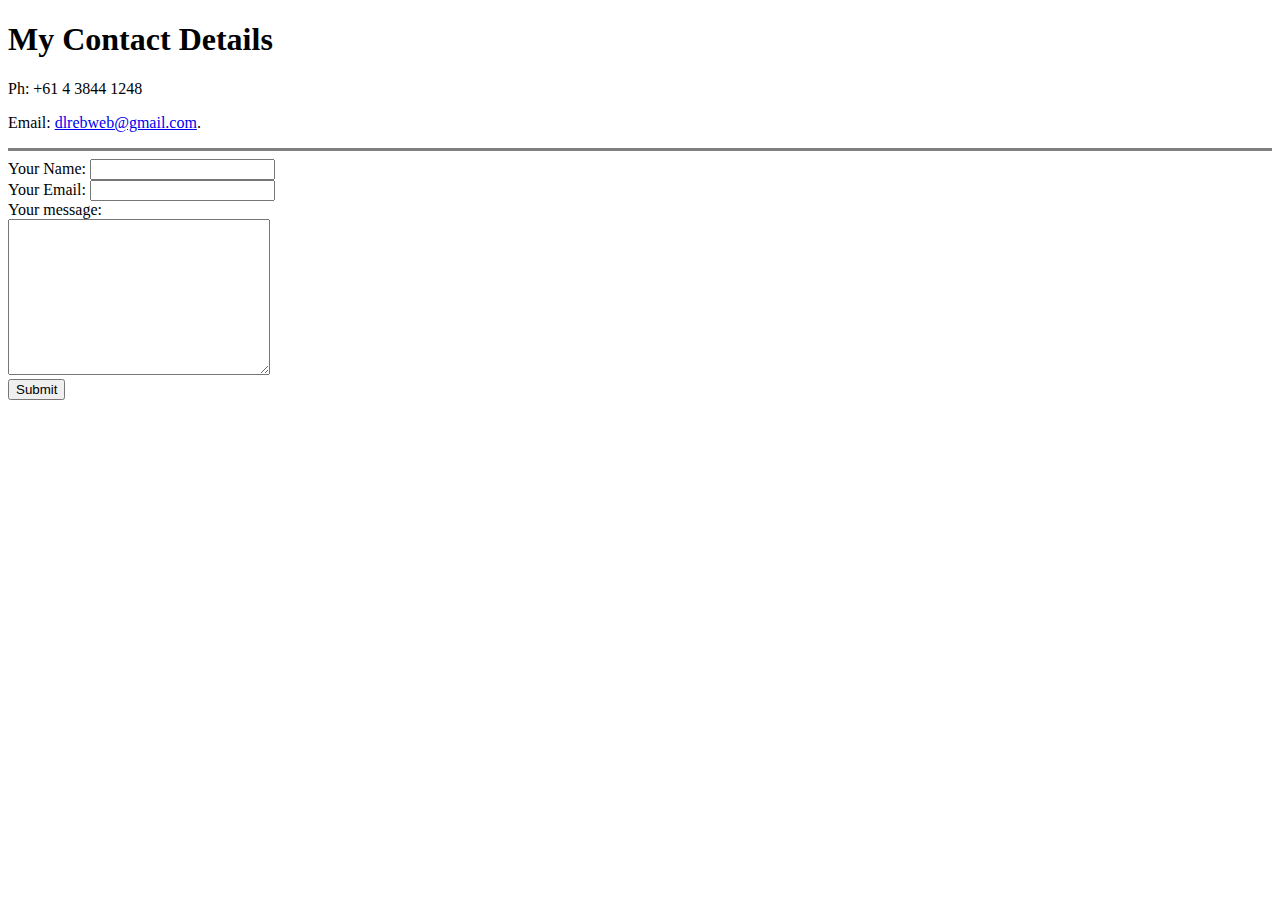
==== contactMe.html @ f2ba5192 "Add initial cv website files" ====
<!DOCTYPE html>
<html lang="en" dir="ltr">
  <head>
    <meta charset="utf-8">
    <title>Dan Burrell's contact information</title>
  </head>
  <body>
    <h1>My Contact Details</h1>
    <p>Ph: +61 4 3844 1248</p>
    <p>Email: <a href="mailto:dlrebweb@gmail.com?subject=feedback">dlrebweb@gmail.com</a>.</p>
    <hr size=3, noshade>
    <form action="mailto:dlrebweb@gmail.com?subject=Enquiry submitted from Dan Burrell's Personal Site" method="post" enctype="text/plain">
      <label>Your Name:</label>
      <input type="text" name="Enquirer's Name" value=""><br>
      <label>Your Email:</label>
      <input type="email" name="Enquirer's Email" value=""><br>
      <label>Your message:</label><br>
      <textarea name="Enquirer's Message" rows="10" cols="30"></textarea><br>
      <input type="submit" name="">
    </form>
  </body>
</html>
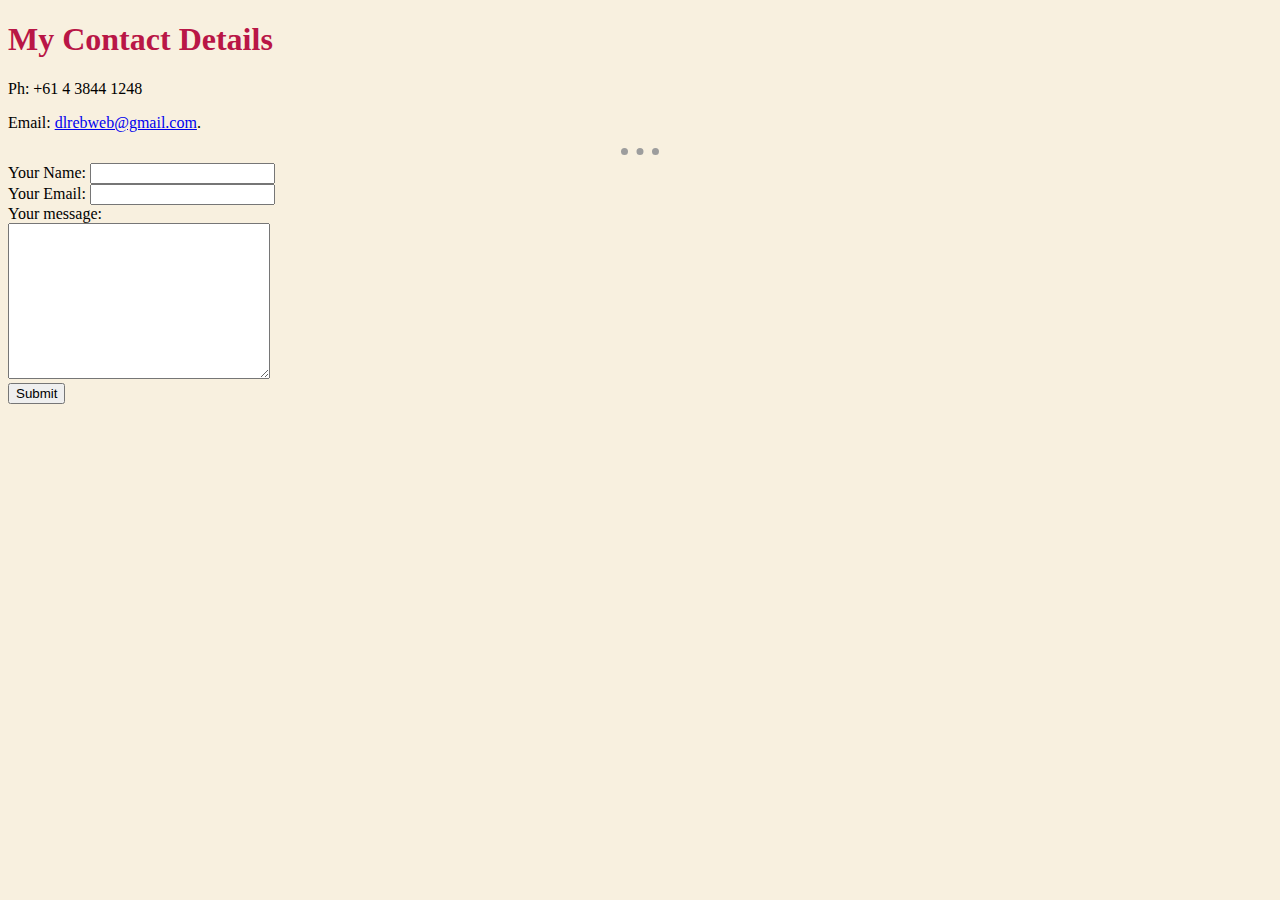
==== commit 54b9d303: "Add updated files with external css" ====
--- a/contactMe.html
+++ b/contactMe.html
@@ -3,12 +3,13 @@
   <head>
     <meta charset="utf-8">
     <title>Dan Burrell's contact information</title>
+    <link rel="stylesheet" href="css/styles.css">
   </head>
   <body>
     <h1>My Contact Details</h1>
     <p>Ph: +61 4 3844 1248</p>
     <p>Email: <a href="mailto:dlrebweb@gmail.com?subject=feedback">dlrebweb@gmail.com</a>.</p>
-    <hr size=3, noshade>
+    <hr>
     <form action="mailto:dlrebweb@gmail.com?subject=Enquiry submitted from Dan Burrell's Personal Site" method="post" enctype="text/plain">
       <label>Your Name:</label>
       <input type="text" name="Enquirer's Name" value=""><br>
--- a/css/styles.css
+++ b/css/styles.css
@@ -0,0 +1,30 @@
+/*****************TAG SELECTORS*****************/
+body {
+    background-color: #F8F0DF;
+}
+
+hr {
+    border-style: none;
+    border-top-style: dotted;
+    border-top-color: #9D9D9D;
+    border-top-width: 7px;
+    width: 3%;
+}
+
+h1 {
+  color: #B91646;
+}
+
+h3 {
+  color: #105652;
+}
+
+/***************CLASS SELECTORS**************/
+.workplace{
+  color: #B91646;
+}
+
+/***************ID SELECTORS**************/
+#heading {
+  color: red;
+}
